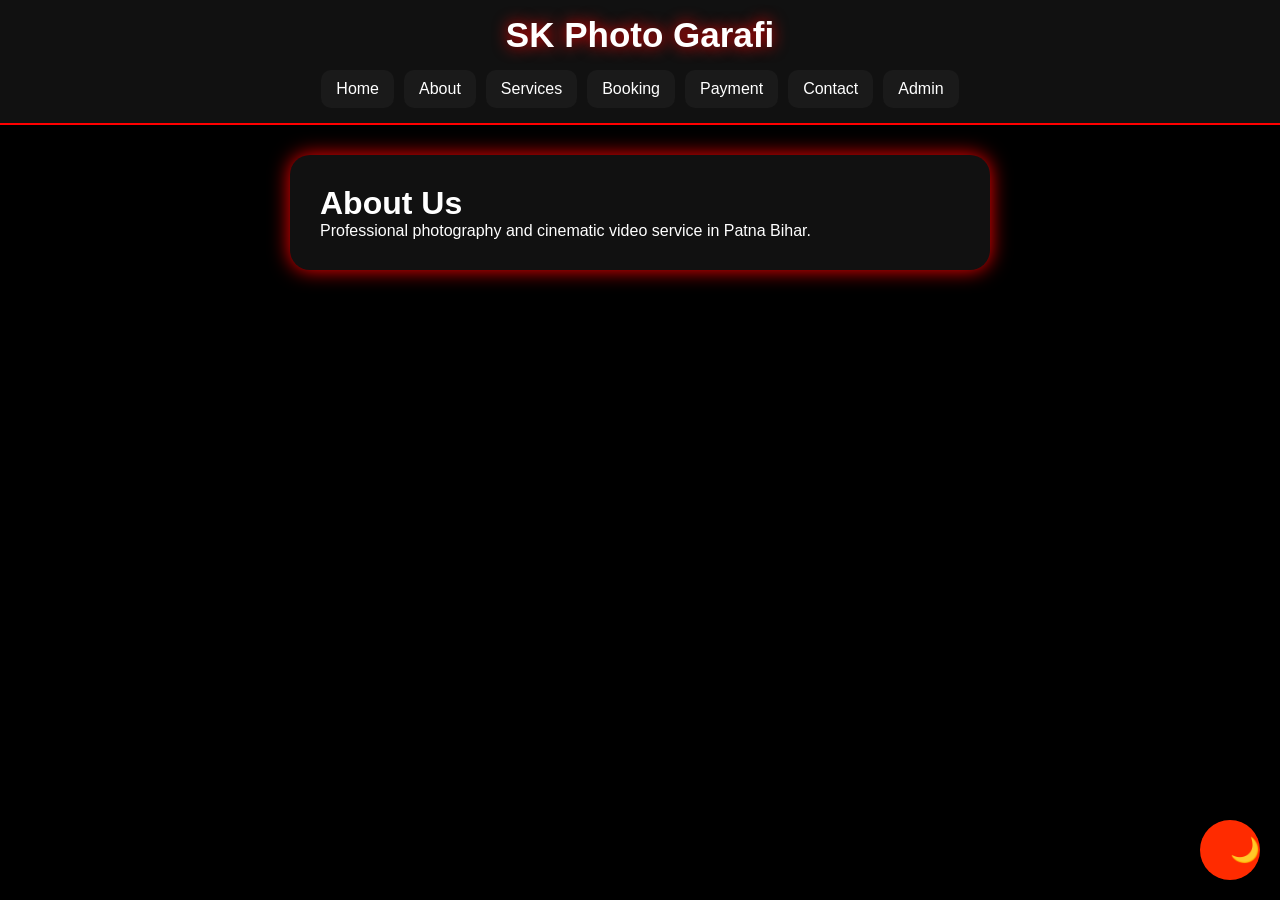
==== about.html @ 1e9fd969 "Add files via upload" ====
<!DOCTYPE html>
<html lang="en">

<head>

<meta charset="UTF-8">

<meta name="viewport"
content="width=device-width, initial-scale=1.0">

<title>About</title>

<link rel="stylesheet"
href="style.css">

</head>

<body>

<header class="header">

<h1 class="logo">
SK Photo Garafi
</h1>

<nav class="navbar">

<a href="index.html">Home</a>

<a href="about.html">About</a>

<a href="services.html">Services</a>

<a href="booking.html">Booking</a>

<a href="payment.html">Payment</a>

<a href="contact.html">Contact</a>

<a href="admin.html">Admin</a>

</nav>

</header>

<div class="page-box">

<h1>

About Us

</h1>

<p>

Professional photography and cinematic
video service in Patna Bihar.

</p>

</div>

<button
class="theme-btn"
onclick="toggleTheme()"
>

🌙

</button>

<script src="script.js"></script>

</body>
</html>
---- style.css ----
*{
margin:0;
padding:0;
box-sizing:border-box;
font-family:Arial;
}

body{
background:#000;
color:#fff;
}

/* HEADER */

.header{
width:100%;
background:#111;
padding:15px;
display:flex;
flex-direction:column;
justify-content:center;
align-items:center;
border-bottom:2px solid red;
}

/* LOGO */

.logo{
font-size:35px;
text-shadow:0 0 15px red;
margin-bottom:15px;
}

/* NAVBAR */

.navbar{
display:flex;
flex-wrap:wrap;
justify-content:center;
gap:10px;
}

.navbar a{
padding:10px 15px;
background:#1a1a1a;
color:#fff;
text-decoration:none;
border-radius:10px;
}

/* HERO */

.hero{
min-height:80vh;
display:flex;
flex-direction:column;
justify-content:center;
align-items:center;
text-align:center;
padding:20px;
}

.hero-title{
font-size:60px;
text-shadow:0 0 20px red;
}

.hero-text{
margin-top:15px;
font-size:20px;
}

/* BUTTON */

.btn,
button,
.call-btn,
.sms-btn{
padding:14px 30px;
background:#ff2b00;
border:none;
border-radius:50px;
color:#fff;
font-size:18px;
margin-top:20px;
cursor:pointer;
text-decoration:none;
display:inline-block;
}

.sms-btn{
background:#0066ff;
}

/* BOX */

.page-box,
.form-box,
.payment-box,
.contact-box{
width:90%;
max-width:700px;
margin:30px auto;
padding:30px;
background:#111;
border-radius:20px;
box-shadow:0 0 20px red;
}

/* INPUT */

input,
select,
textarea{
width:100%;
padding:15px;
margin-top:15px;
background:#222;
border:none;
border-radius:10px;
color:#fff;
}

/* SERVICES */

.services-container{
display:grid;
grid-template-columns:
repeat(auto-fit,minmax(250px,1fr));
gap:20px;
padding:20px;
}

.service-card{
background:#111;
padding:25px;
border-radius:20px;
text-align:center;
box-shadow:0 0 20px red;
}

/* TABLE */

.table-box{
overflow:auto;
}

table{
width:100%;
border-collapse:collapse;
margin-top:20px;
}

th{
background:red;
padding:15px;
}

td{
padding:15px;
border:1px solid #333;
text-align:center;
}

/* DELETE */

.delete-btn{
background:red;
padding:10px 15px;
border:none;
border-radius:10px;
color:#fff;
cursor:pointer;
}

/* THEME */

.theme-btn{
position:fixed;
right:20px;
bottom:20px;
width:60px;
height:60px;
border-radius:50%;
font-size:24px;
background:#ff2b00;
color:#fff;
border:none;
cursor:pointer;
}

/* LIGHT MODE */

.light-mode{
background:#f5f5f5;
color:#000;
}

.light-mode .header,
.light-mode .form-box,
.light-mode .page-box,
.light-mode .payment-box,
.light-mode .contact-box,
.light-mode .service-card{
background:#fff;
color:#000;
}

.light-mode input,
.light-mode select,
.light-mode textarea{
background:#eee;
color:#000;
}

/* MOBILE */

@media(max-width:500px){

.logo{
font-size:24px;
}

.hero-title{
font-size:35px;
}

.navbar a{
font-size:12px;
padding:8px 10px;
}

}
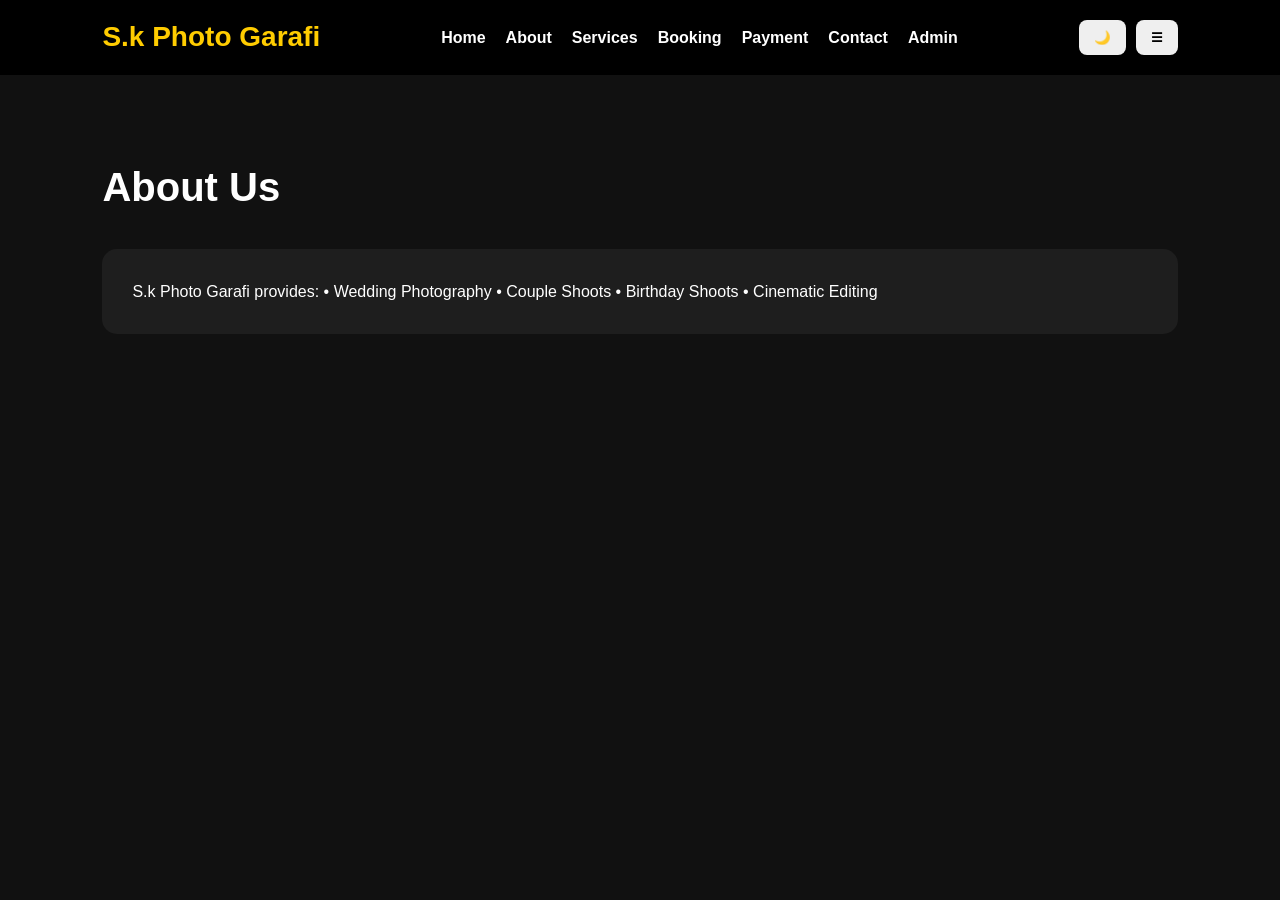
==== commit 4e41eed6: "Add files via upload" ====
--- a/about.html
+++ b/about.html
@@ -1,73 +1,64 @@
 <!DOCTYPE html>
 <html lang="en">
-
 <head>
 
 <meta charset="UTF-8">
-
 <meta name="viewport"
 content="width=device-width, initial-scale=1.0">
 
 <title>About</title>
 
-<link rel="stylesheet"
-href="style.css">
+<link rel="stylesheet" href="style.css">
 
 </head>
-
 <body>
 
-<header class="header">
+<header>
 
-<h1 class="logo">
-SK Photo Garafi
-</h1>
+<div class="logo">S.k Photo Garafi</div>
 
-<nav class="navbar">
+<nav id="nav">
 
 <a href="index.html">Home</a>
-
 <a href="about.html">About</a>
-
 <a href="services.html">Services</a>
-
 <a href="booking.html">Booking</a>
-
 <a href="payment.html">Payment</a>
-
 <a href="contact.html">Contact</a>
-
-<a href="admin.html">Admin</a>
+<a href="login.html">Admin</a>
 
 </nav>
 
+<div class="top-buttons">
+
+<button id="themeBtn">🌙</button>
+
+<button id="menuBtn">☰</button>
+
+</div>
+
 </header>
 
-<div class="page-box">
+<section class="page">
 
-<h1>
+<h1>About Us</h1>
 
-About Us
-
-</h1>
+<div class="card">
 
 <p>
 
-Professional photography and cinematic
-video service in Patna Bihar.
+S.k Photo Garafi provides:
+
+• Wedding Photography  
+• Couple Shoots  
+• Birthday Shoots  
+• Cinematic Editing  
 
 </p>
 
 </div>
 
-<button
-class="theme-btn"
-onclick="toggleTheme()"
->
-
-🌙
-
-</button>
+</section>
 
 <script src="script.js"></script>
 
--- a/style.css
+++ b/style.css
@@ -2,146 +2,252 @@
 margin:0;
 padding:0;
 box-sizing:border-box;
-font-family:Arial;
+font-family:Arial,sans-serif;
 }
 
 body{
-background:#000;
-color:#fff;
+background:#111;
+color:white;
+transition:0.3s;
+line-height:1.6;
+}
+
+body.light{
+background:white;
+color:black;
 }
 
 /* HEADER */
 
-.header{
-width:100%;
-background:#111;
-padding:15px;
-display:flex;
-flex-direction:column;
-justify-content:center;
+header{
+display:flex;
+justify-content:space-between;
 align-items:center;
-border-bottom:2px solid red;
-}
-
-/* LOGO */
+padding:15px 8%;
+background:black;
+position:sticky;
+top:0;
+z-index:1000;
+}
+
+body.light header{
+background:#f0f0f0;
+}
 
 .logo{
-font-size:35px;
-text-shadow:0 0 15px red;
-margin-bottom:15px;
-}
-
-/* NAVBAR */
-
-.navbar{
-display:flex;
-flex-wrap:wrap;
-justify-content:center;
+font-size:28px;
+font-weight:bold;
+color:#ffcc00;
+}
+
+nav{
+display:flex;
+gap:20px;
+}
+
+nav a{
+color:white;
+text-decoration:none;
+font-weight:bold;
+transition:0.3s;
+}
+
+body.light nav a{
+color:black;
+}
+
+nav a:hover{
+color:#ffcc00;
+}
+
+.top-buttons{
+display:flex;
 gap:10px;
 }
 
-.navbar a{
+button{
 padding:10px 15px;
-background:#1a1a1a;
-color:#fff;
-text-decoration:none;
-border-radius:10px;
+border:none;
+border-radius:8px;
+cursor:pointer;
+font-weight:bold;
+transition:0.3s;
+}
+
+button:hover{
+opacity:0.9;
 }
 
 /* HERO */
 
 .hero{
-min-height:80vh;
-display:flex;
-flex-direction:column;
+height:100vh;
+display:flex;
 justify-content:center;
 align-items:center;
 text-align:center;
 padding:20px;
-}
-
-.hero-title{
-font-size:60px;
-text-shadow:0 0 20px red;
-}
-
-.hero-text{
-margin-top:15px;
+background:url('https://images.unsplash.com/photo-1516035069371-29a1b244cc32?q=80&w=1200') center/cover;
+}
+
+.hero-box{
+background:rgba(0,0,0,0.6);
+padding:40px;
+border-radius:20px;
+max-width:650px;
+}
+
+.hero-box h1{
+font-size:55px;
+margin-bottom:15px;
+}
+
+.hero-box p{
 font-size:20px;
-}
-
-/* BUTTON */
-
-.btn,
-button,
-.call-btn,
-.sms-btn{
-padding:14px 30px;
-background:#ff2b00;
-border:none;
-border-radius:50px;
-color:#fff;
-font-size:18px;
-margin-top:20px;
-cursor:pointer;
+margin-bottom:20px;
+}
+
+.btn{
+display:inline-block;
+padding:12px 25px;
+background:#ffcc00;
+color:black;
 text-decoration:none;
-display:inline-block;
-}
-
-.sms-btn{
-background:#0066ff;
-}
-
-/* BOX */
-
-.page-box,
-.form-box,
-.payment-box,
-.contact-box{
-width:90%;
-max-width:700px;
-margin:30px auto;
+border-radius:30px;
+font-weight:bold;
+}
+
+/* PAGE */
+
+.page{
+padding:80px 8%;
+}
+
+.page h1{
+font-size:40px;
+margin-bottom:30px;
+}
+
+/* CARD */
+
+.card-container{
+display:grid;
+grid-template-columns:repeat(auto-fit,minmax(250px,1fr));
+gap:20px;
+}
+
+.card{
+background:#1e1e1e;
 padding:30px;
-background:#111;
-border-radius:20px;
-box-shadow:0 0 20px red;
-}
-
-/* INPUT */
+border-radius:15px;
+transition:0.3s;
+}
+
+body.light .card{
+background:#f0f0f0;
+}
+
+.card:hover{
+transform:translateY(-5px);
+}
+
+/* FORM */
+
+form{
+display:flex;
+flex-direction:column;
+gap:20px;
+max-width:500px;
+}
 
 input,
-select,
-textarea{
-width:100%;
+textarea,
+select{
 padding:15px;
-margin-top:15px;
-background:#222;
 border:none;
 border-radius:10px;
-color:#fff;
-}
-
-/* SERVICES */
-
-.services-container{
+font-size:16px;
+outline:none;
+}
+
+textarea{
+min-height:120px;
+resize:none;
+}
+
+/* CONTACT */
+
+.contact-box{
 display:grid;
-grid-template-columns:
-repeat(auto-fit,minmax(250px,1fr));
-gap:20px;
+grid-template-columns:repeat(auto-fit,minmax(250px,1fr));
+gap:20px;
+margin-bottom:40px;
+}
+
+.contact-card{
+background:#1e1e1e;
+padding:30px;
+border-radius:15px;
+text-align:center;
+}
+
+body.light .contact-card{
+background:#f0f0f0;
+}
+
+.contact-btn{
+display:inline-block;
+padding:12px 20px;
+background:#ffcc00;
+color:black;
+text-decoration:none;
+border-radius:30px;
+margin-top:15px;
+font-weight:bold;
+}
+
+/* LOGIN */
+
+.login-page{
+height:100vh;
+display:flex;
+justify-content:center;
+align-items:center;
 padding:20px;
 }
 
-.service-card{
-background:#111;
-padding:25px;
-border-radius:20px;
+.login-box{
+width:100%;
+max-width:400px;
+background:#1e1e1e;
+padding:40px;
+border-radius:15px;
+}
+
+body.light .login-box{
+background:#f0f0f0;
+}
+
+/* ADMIN */
+
+.admin-summary{
+display:grid;
+grid-template-columns:repeat(auto-fit,minmax(250px,1fr));
+gap:20px;
+margin-bottom:30px;
+}
+
+.admin-summary .card{
 text-align:center;
-box-shadow:0 0 20px red;
-}
-
-/* TABLE */
-
-.table-box{
+}
+
+.admin-summary h3{
+font-size:35px;
+margin-top:10px;
+color:#ffcc00;
+}
+
+.admin-box{
 overflow:auto;
 }
 
@@ -151,83 +257,107 @@
 margin-top:20px;
 }
 
-th{
+table th,
+table td{
+border:1px solid #444;
+padding:15px;
+text-align:center;
+}
+
+table th{
+background:#ffcc00;
+color:black;
+}
+
+td button{
 background:red;
-padding:15px;
-}
-
-td{
-padding:15px;
-border:1px solid #333;
-text-align:center;
-}
-
-/* DELETE */
-
-.delete-btn{
+color:white;
+}
+
+.logout-btn{
 background:red;
-padding:10px 15px;
-border:none;
-border-radius:10px;
-color:#fff;
-cursor:pointer;
-}
-
-/* THEME */
-
-.theme-btn{
-position:fixed;
-right:20px;
-bottom:20px;
-width:60px;
-height:60px;
-border-radius:50%;
-font-size:24px;
-background:#ff2b00;
-color:#fff;
-border:none;
-cursor:pointer;
-}
-
-/* LIGHT MODE */
-
-.light-mode{
-background:#f5f5f5;
-color:#000;
-}
-
-.light-mode .header,
-.light-mode .form-box,
-.light-mode .page-box,
-.light-mode .payment-box,
-.light-mode .contact-box,
-.light-mode .service-card{
-background:#fff;
-color:#000;
-}
-
-.light-mode input,
-.light-mode select,
-.light-mode textarea{
-background:#eee;
-color:#000;
-}
-
-/* MOBILE */
-
-@media(max-width:500px){
+color:white;
+margin-bottom:20px;
+}
+
+/* IMAGE */
+
+img{
+max-width:100%;
+height:auto;
+display:block;
+border-radius:15px;
+}
+
+/* RESPONSIVE */
+
+@media(max-width:768px){
+
+header{
+padding:15px 5%;
+}
+
+nav{
+position:absolute;
+top:70px;
+right:-100%;
+background:black;
+flex-direction:column;
+padding:20px;
+width:220px;
+transition:0.3s;
+}
+
+body.light nav{
+background:#f0f0f0;
+}
+
+nav.active{
+right:0;
+}
+
+.hero-box{
+padding:25px;
+}
+
+.hero-box h1{
+font-size:35px;
+}
+
+.hero-box p{
+font-size:16px;
+}
+
+.page h1{
+font-size:30px;
+}
+
+.card{
+padding:20px;
+}
+
+}
+
+@media(max-width:480px){
 
 .logo{
-font-size:24px;
-}
-
-.hero-title{
-font-size:35px;
-}
-
-.navbar a{
-font-size:12px;
-padding:8px 10px;
+font-size:22px;
+}
+
+.hero-box h1{
+font-size:28px;
+}
+
+.hero-box p{
+font-size:14px;
+}
+
+button{
+width:100%;
+}
+
+.page{
+padding:50px 5%;
 }
 
 }
